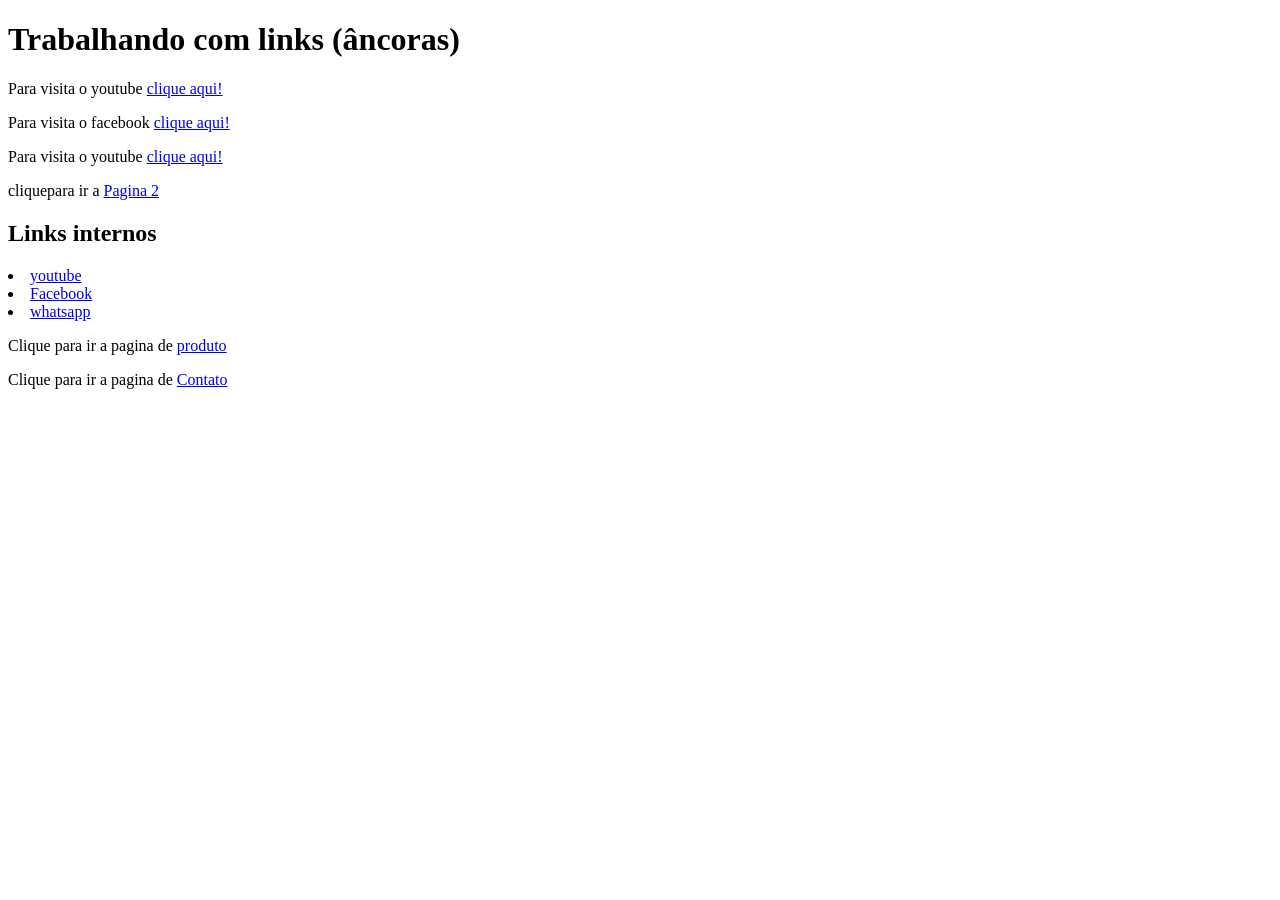
==== HTML/ex004/index4.html @ 6d27c31c "Subindo o CursoJS" ====
<!DOCTYPE html>
<html lang="pt-br">
<head>
    <meta charset="UTF-8">
    <meta name="viewport" content="width=device-width, initial-scale=1.0">
    <title>TRabalhos</title>
</head>
<body>


    <h1>Trabalhando com links (âncoras)</h1>


    <p>Para visita o youtube <a href="https://www.youtube.com/">clique aqui!</a></p>
    <p>Para visita o facebook <a href="https://www.facebook.com/?locale=pt_BR">clique aqui!</a></p>
    <p>Para visita o youtube <a href="https://web.whatsapp.com/">clique aqui!</a></p>


    <p>cliquepara ir a <a href="pagina2.html">Pagina 2</a></p>


    <h2>Links internos</h2>

    <li><a href="https://www.youtube.com/">youtube</a></li>

    <li><a href="https://www.facebook.com/?locale=pt_BR">Facebook</a></li>

    <li><a href="https://web.whatsapp.com/">whatsapp</a></li>


    <p>Clique para ir a pagina de <a href="pages.html/produto.html">produto</a></p>

    <p>Clique para ir a pagina de <a href="pages.html/contato.html">Contato</a></p>

    
</body>
</html>
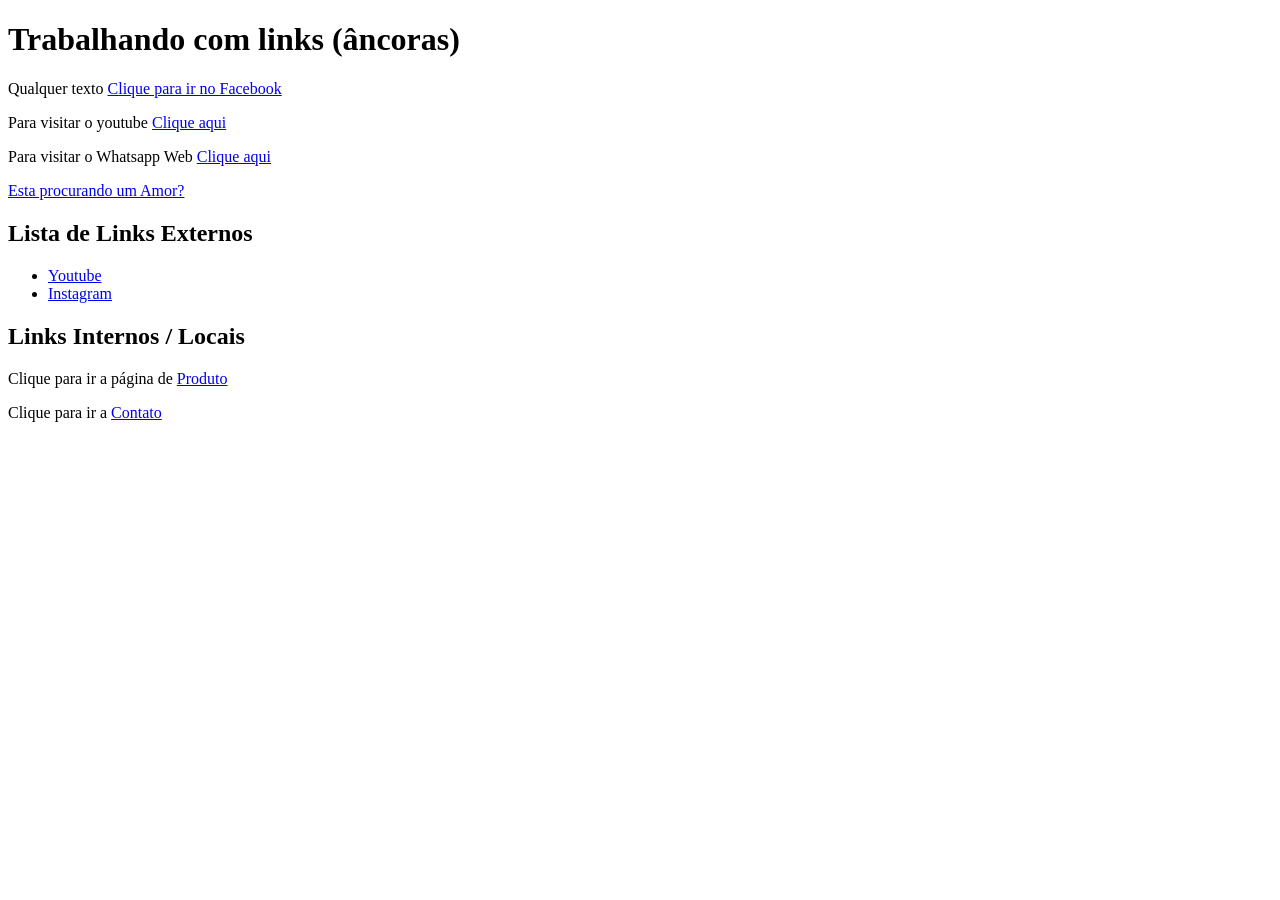
==== commit 4175313d: "add new routes" ====
--- a/HTML/ex004/index4.html
+++ b/HTML/ex004/index4.html
@@ -3,35 +3,36 @@
 <head>
     <meta charset="UTF-8">
     <meta name="viewport" content="width=device-width, initial-scale=1.0">
-    <title>TRabalhos</title>
+    <title>Links</title>
 </head>
 <body>
+    <h1>Trabalhando com links (âncoras)</h1>
+
+    <p>
+        Qualquer texto
+        <a href="https://web.facebook.com" target="_blank"> Clique para ir no Facebook </a> <!--Targe_blank abre uma nova aba sem redicerionar a sua primaria-->
+    </p>
+    
+     <p> Para visitar o youtube <a href="https://www.youtube.com/" target="_blank">Clique aqui</a></p>
+    <p>Para visitar o Whatsapp Web <a href="https://web.whatsapp.com/" target="_blank">Clique aqui</a></p>
+    
+    <a href="https://www.instagram.com/">Esta procurando um Amor?</a>
+    
+    <h2>Lista de Links Externos</h2>
+   
+    <ul>
+        <li>
+            <a href="https://youtube.com">Youtube</a>
+        </li>
+        <li>
+            <a href="https://www.instagram.com">Instagram</a>
+        </li>
+    </ul>
+    
+    <h2>Links Internos / Locais</h2>
+    <p>Clique para ir a página de <a href="pages.html/produto.html" target="_blank">Produto</a></p>
+    <p>Clique para ir a <a href="pages.html/contato.html" target="_blank">Contato</a></p>
 
 
-    <h1>Trabalhando com links (âncoras)</h1>
-
-
-    <p>Para visita o youtube <a href="https://www.youtube.com/">clique aqui!</a></p>
-    <p>Para visita o facebook <a href="https://www.facebook.com/?locale=pt_BR">clique aqui!</a></p>
-    <p>Para visita o youtube <a href="https://web.whatsapp.com/">clique aqui!</a></p>
-
-
-    <p>cliquepara ir a <a href="pagina2.html">Pagina 2</a></p>
-
-
-    <h2>Links internos</h2>
-
-    <li><a href="https://www.youtube.com/">youtube</a></li>
-
-    <li><a href="https://www.facebook.com/?locale=pt_BR">Facebook</a></li>
-
-    <li><a href="https://web.whatsapp.com/">whatsapp</a></li>
-
-
-    <p>Clique para ir a pagina de <a href="pages.html/produto.html">produto</a></p>
-
-    <p>Clique para ir a pagina de <a href="pages.html/contato.html">Contato</a></p>
-
-    
 </body>
 </html>
